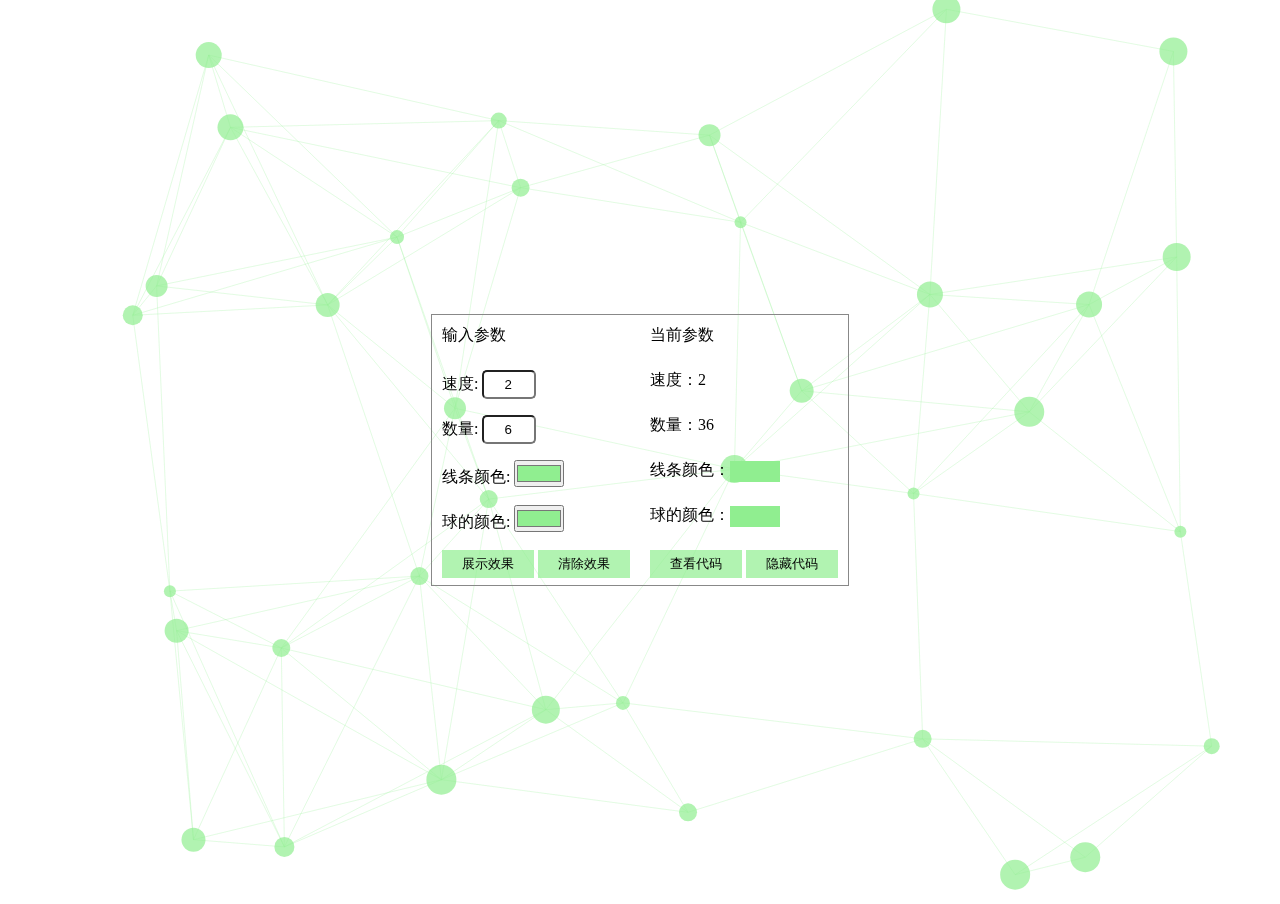
==== index.html @ 31703f7b "功能增强" ====
<!DOCTYPE html>
<html lang="en">

<head>
    <meta charset="UTF-8">
    <meta name="viewport" content="width=device-width, initial-scale=1.0">
    <meta http-equiv="X-UA-Compatible" content="ie=edge">
    <title>animation</title>
    <link rel="stylesheet" href="style.css">
</head>

<body>
    <div class="model clearfix">
        <ul>
            <li>输入参数</li>
            <li>
                <label for="speed">速度:</label>
                <input id="speed" type="text" value="2">
            </li>
            <li>
                <label for="number">数量:</label>
                <input id="number" placeholder="最终球数为输入的平方" type="text" value="6">
            </li>
            <li>
                <label for="lineColor">线条颜色:</label>
                <input id="lineColor" type="color" value="#90EE90">
            </li>
            <li> 
                <label for="ballColor">球的颜色:</label>
                <input id="ballColor" type="color" value="#90EE90">
            </li>
            <li>
                <button onclick="main()">展示效果</button>
                <button onclick="stopAnimation()">清除效果</button>
            </li>
        </ul>
        <ul>
            <li>当前参数</li>
            <li>速度：<span id="nowSpeed">2</span></li>
            <li>数量：<span id="nowNumber">6</span></li>
            <li>线条颜色：<span id="nowLineColor" class="color"> </span></li>
            <li>球的颜色：<span id="nowBallColor" class="color"> </span></li>
            <li>
                <button onclick="downLoad()">查看代码</button>
                <button onclick="hideDownLoad()">隐藏代码</button>
            </li>
        </ul>
    </div>
    <div>
    <div id="showJs"></div>
    <canvas id="background"></canvas>
    </div>
</body>
<script src="pointLine.js"></script>

</html>
---- style.css ----
*{
    padding: 0;
    margin: 0;
}
html,
body {
    padding: 0;
    margin: 0;
    overflow: hidden;
    width: 100%;
    height: 100%;
}

#canvas {
    z-index: -999;
}
.clearfix::before{
    content: '';
    display: block;
    clear: both;
}
.model{
    position: absolute;
    border: 1px solid #888;
    top: 50%;
    left: 50%;
    transform: translate(-50%, -50%);
}
.model ul{
    list-style: none;
    float: left;
}

.model li{
    padding: 10px;
    height: 25px;
}
.model li input[type=text]{
    padding-left: 20px;
    width: 30px;
    height: 25px;
    border-radius: 5px;
    outline: none;
}
.model ul .color{
    display: inline-block;
    width: 50px;
    height: 21px;
    vertical-align: middle;
    background-color: rgba(144,238,144,0.7);
}
.model button{
    background-color: rgba(144,238,144,0.7);
    border: none;
    outline: none;
    padding: 5px 20px;
}
.showJs{
    position: absolute;
    right: 0;
    width: 800px;
    height: 100%;
    overflow-y: scroll;
    border-left:1px solid rgba(144,238,144,0.7);
}
.showJs::-webkit-scrollbar{
    display: none;
}
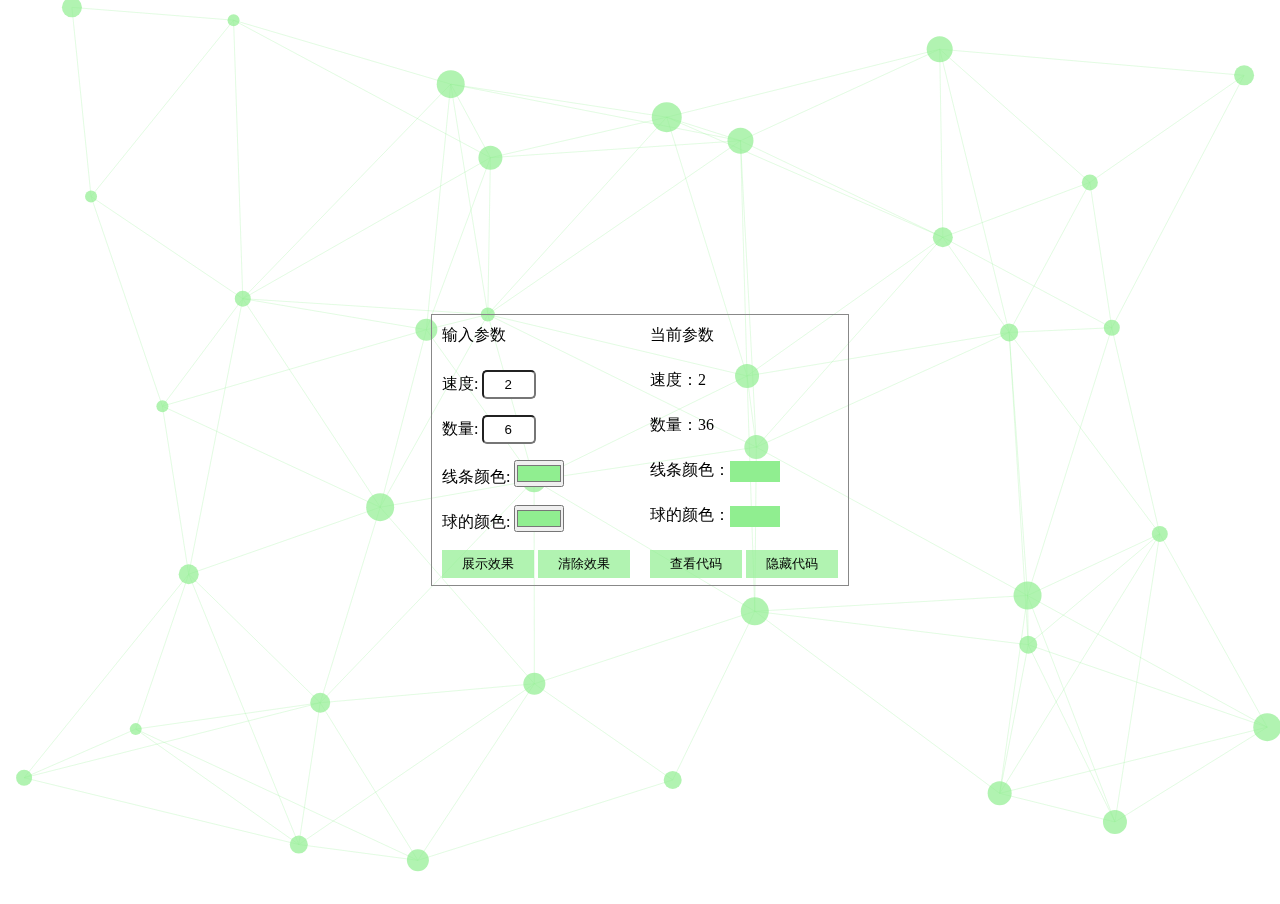
==== commit 1cb7a7ac: "更改体积遮盖" ====
--- a/index.html
+++ b/index.html
@@ -10,7 +10,7 @@
 </head>
 
 <body>
-    <div class="model clearfix">
+    <div id="operate" class="model clearfix">
         <ul>
             <li>输入参数</li>
             <li>
--- a/style.css
+++ b/style.css
@@ -19,12 +19,16 @@
     display: block;
     clear: both;
 }
+
 .model{
     position: absolute;
     border: 1px solid #888;
     top: 50%;
     left: 50%;
     transform: translate(-50%, -50%);
+}
+.modeled{
+    left: 0;
 }
 .model ul{
     list-style: none;
